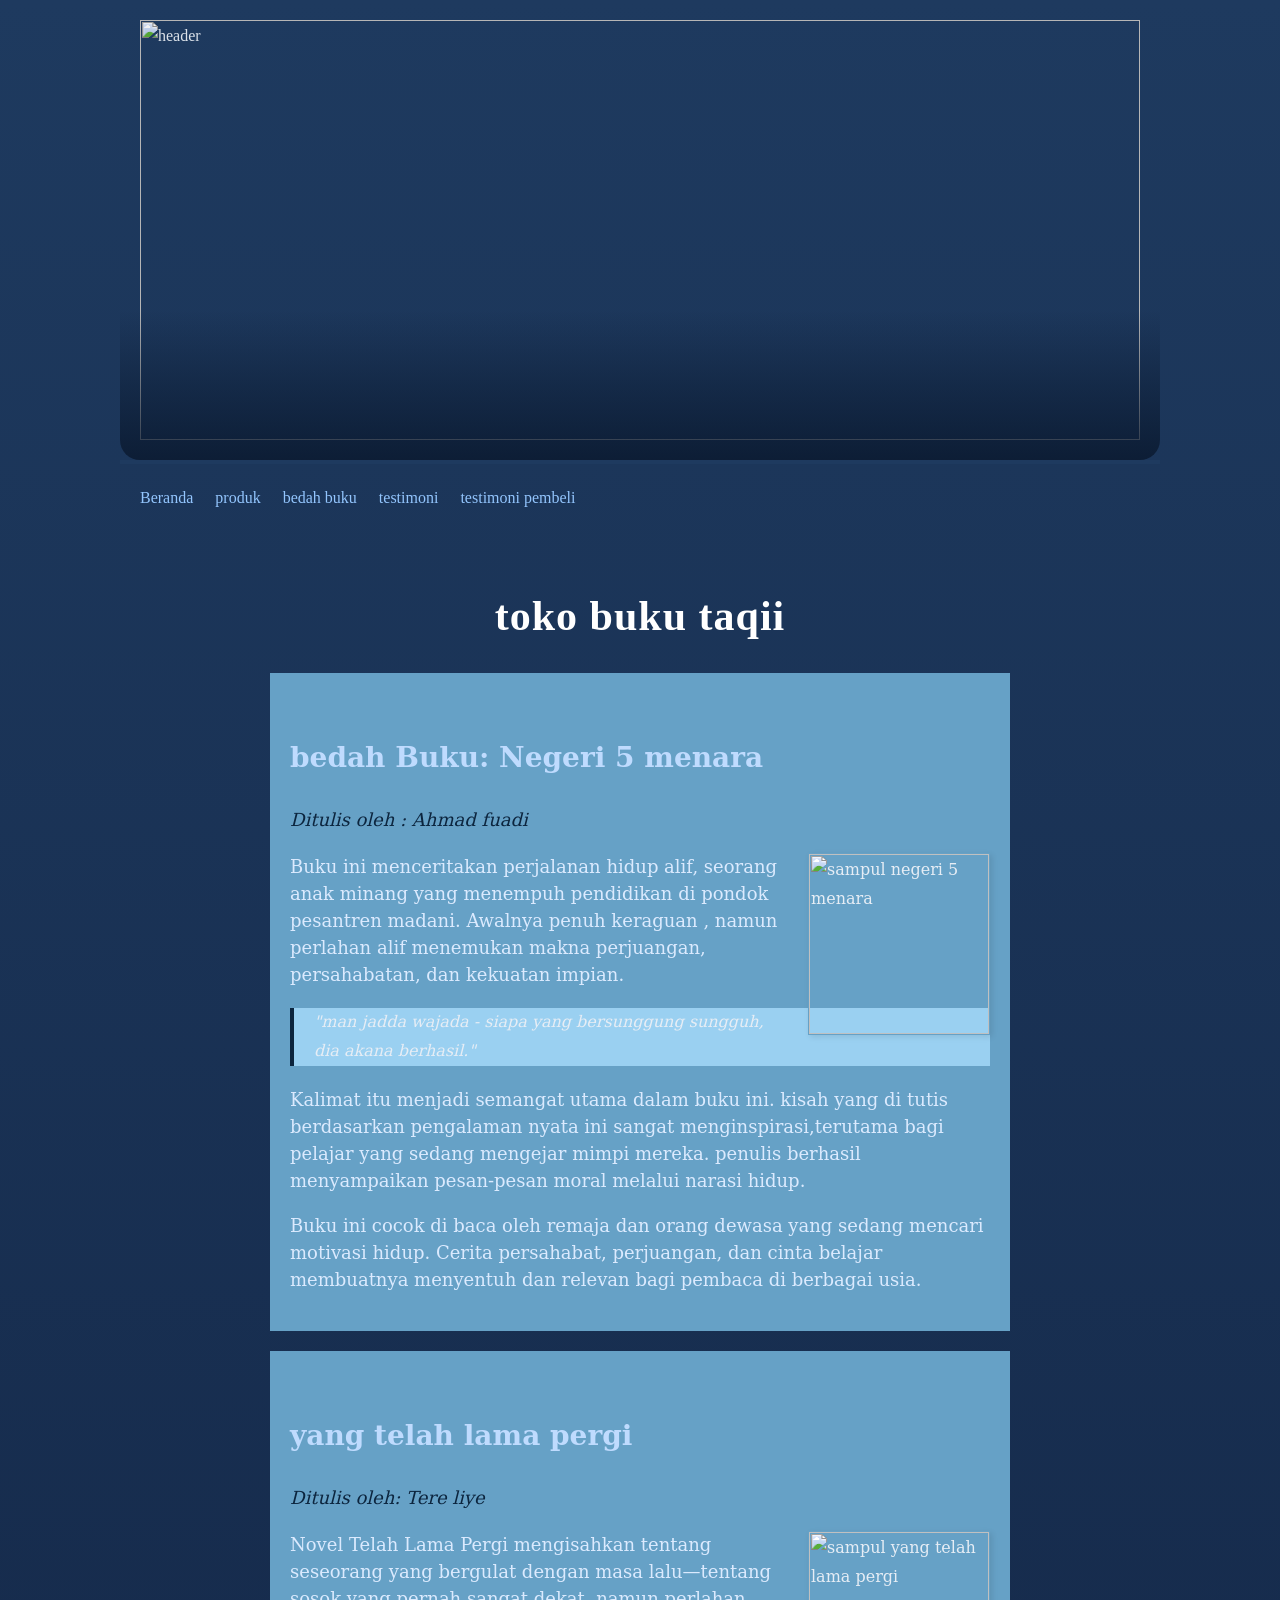
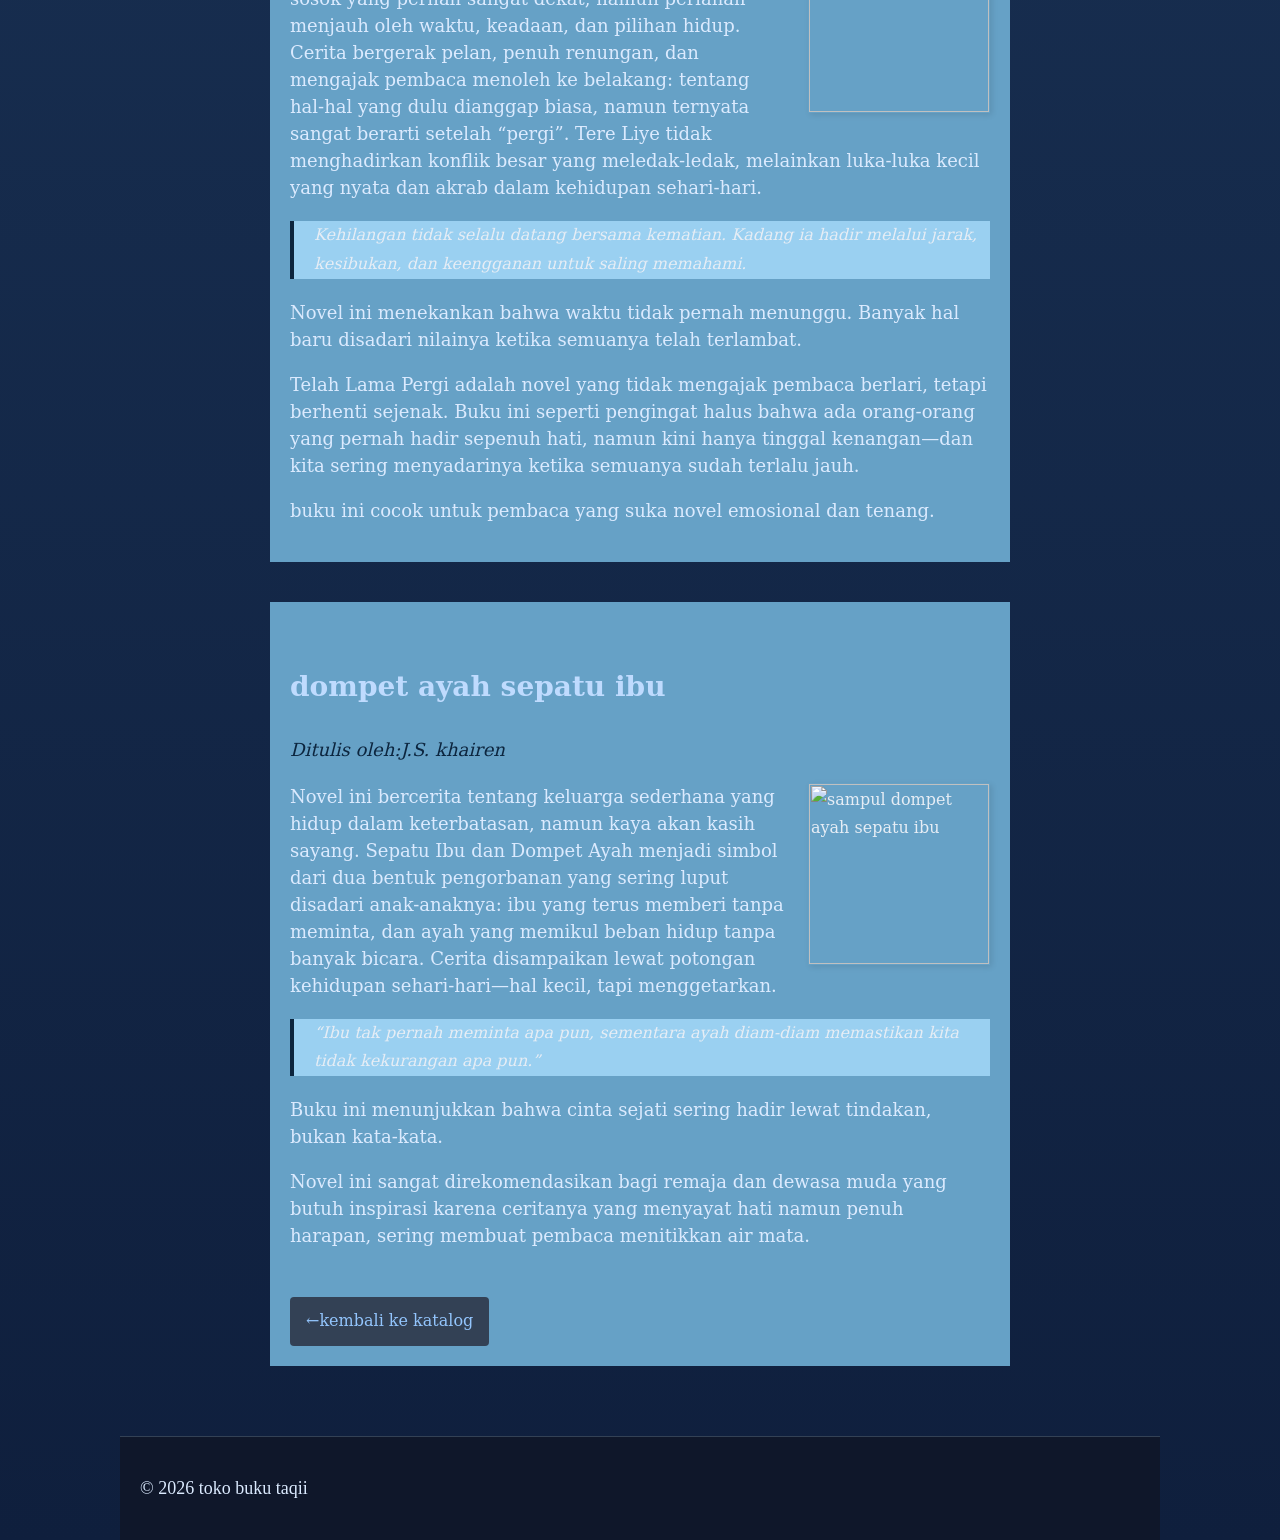
==== bedah-buku.html @ 6863a74d "Add files via upload" ====
<html lang="id">
<head>
<meta charset="UTF-8">

<meta name="viewport" content="width=device-width, initial-
scale=1.0">

<title>Profil Usaha Buku</title>
<link rel="stylesheet" href="style.css" />
</head>
<body>
<header>
        <img src="image/ChatGPT Image Mar 4, 2026, 09_46_15 AM.png" alt="header" width="1920" height="600"> 
    </header>    
<nav>
<a href="index.html">Beranda</a>
<a href="produk.html">produk</a>
<a href="bedah-buku.html">bedah buku</a>
<a href="testimoni.html">testimoni</a>
<a href="tampil-testimoni.html">testimoni pembeli</a>
</nav>
<h1>toko buku taqii</h1>
<main class="artikel">
<h2>bedah Buku: Negeri 5 menara</h2>
<p class=" penulis">Ditulis oleh : Ahmad fuadi</p>

<img src="image/9789792248616_negeri-5-menara-_cu-cover-baru_.avif" alt="sampul negeri 5 menara" class="sampul">
  
<p> Buku ini menceritakan perjalanan hidup alif, seorang anak minang yang menempuh pendidikan di pondok pesantren madani.
    Awalnya penuh keraguan , namun perlahan alif menemukan makna perjuangan, persahabatan, dan kekuatan impian.
</p>

<blockquote>
    "man jadda wajada - siapa yang bersunggung sungguh, dia akana berhasil."
</blockquote>

<p> Kalimat itu menjadi semangat utama dalam buku ini. kisah yang di tutis berdasarkan pengalaman nyata ini sangat menginspirasi,terutama bagi pelajar yang sedang mengejar mimpi mereka.
    penulis berhasil menyampaikan pesan-pesan moral melalui narasi hidup.
</p>

<p>Buku ini cocok di baca oleh remaja dan orang dewasa yang sedang mencari motivasi hidup. Cerita persahabat, perjuangan, dan cinta belajar membuatnya menyentuh dan relevan bagi pembaca di berbagai usia.</p>

</main>

<section class="daftar-produk">
<main class="artikel">
<h2>yang telah lama pergi</h2>
<p class=" penulis">Ditulis oleh: Tere liye</p>
<img src="image/dbe6fa9e126acbc988fa9dc669bfa091.jpg" alt="sampul yang telah lama pergi" class="sampul">

<p>Novel Telah Lama Pergi mengisahkan tentang seseorang yang bergulat dengan masa lalu—tentang sosok yang pernah sangat dekat, namun perlahan menjauh oleh waktu, keadaan, dan pilihan hidup. Cerita bergerak pelan, penuh renungan, dan mengajak pembaca menoleh ke belakang: tentang hal-hal yang dulu dianggap biasa, namun ternyata sangat berarti setelah “pergi”.

Tere Liye tidak menghadirkan konflik besar yang meledak-ledak, melainkan luka-luka kecil yang nyata dan akrab dalam kehidupan sehari-hari.</p>

<blockquote>Kehilangan tidak selalu datang bersama kematian. Kadang ia hadir melalui jarak, kesibukan, dan keengganan untuk saling memahami.</blockquote>

<p>Novel ini menekankan bahwa waktu tidak pernah menunggu. Banyak hal baru disadari nilainya ketika semuanya telah terlambat.</p>

<p>Telah Lama Pergi adalah novel yang tidak mengajak pembaca berlari, tetapi berhenti sejenak. Buku ini seperti pengingat halus bahwa ada orang-orang yang pernah hadir sepenuh hati, namun kini hanya tinggal kenangan—dan kita sering menyadarinya ketika semuanya sudah terlalu jauh.</p>

<p>buku ini cocok untuk pembaca yang suka novel emosional dan tenang.</p>

</section>
</main>

<section class="daftar-produk">
<main class="artikel">
<h2>dompet ayah sepatu ibu</h2>
<p class=" penulis">Ditulis oleh:J.S. khairen</p>
<img src="image/197081629.jpg" alt="sampul dompet ayah sepatu ibu" class="sampul">

<p>Novel ini bercerita tentang keluarga sederhana yang hidup dalam keterbatasan, namun kaya akan kasih sayang. Sepatu Ibu dan Dompet Ayah menjadi simbol dari dua bentuk pengorbanan yang sering luput disadari anak-anaknya: ibu yang terus memberi tanpa meminta, dan ayah yang memikul beban hidup tanpa banyak bicara.

Cerita disampaikan lewat potongan kehidupan sehari-hari—hal kecil, tapi menggetarkan.</p>

<blockquote>“Ibu tak pernah meminta apa pun, sementara ayah diam-diam memastikan kita tidak kekurangan apa pun.”</blockquote>

<p>Buku ini menunjukkan bahwa cinta sejati sering hadir lewat tindakan, bukan kata-kata.</p>

<p>Novel ini sangat direkomendasikan bagi remaja dan dewasa muda yang butuh inspirasi karena ceritanya yang menyayat hati namun penuh harapan, sering membuat pembaca menitikkan air mata.</p>

<a href="produk.html" class="btn-kembali">←kembali ke katalog</a>
</section>


<footer>
    <p>&copy; 2026 toko buku taqii</p>
</footer>


</body>
</html>
---- style.css ----
body {
background-color:#9ad0f1;
font-family:serif,monospace;
color: #102e48;
margin: 20px;
}
h1 {
color: #052443ce;
text-align: center;
}
h2 {
color: #0c253e;
text-align: left;
}
p {
font-size: 18px;
text-align: left;
line-height: 1.5;
}

.daftar-produk{
    display: grid;
    grid-template-columns:repeat(auto-fit,minmax(250px,1fr));
    gap:20px;
    padding: 20px;
}

body{
  margin:0;
  font-family: 'Georgia', serif;
  background: linear-gradient(135deg, #0f172a, #1e3a5f);
  color:#e6edf5;
  line-height:1.7;
}
body{
  background: linear-gradient(
    180deg,
    #1e3a5f,
    #0f1f3d
  );
}
/* container biar rapih tengah */
body > *{
  max-width:1000px;
  margin:auto;
  padding:20px;
}

/* NAVIGATION */
a{
  color:#93c5fd;
  text-decoration:none;
  font-weight:500;
  margin-right:18px;
  transition:0.3s;
}

a:hover{
  color:#ffffff;
  border-bottom:2px solid #93c5fd;
}

header{
  position: relative; /* WAJIB biar overlay nempel */
}

/* overlay biar nyatu ke background navy */
header::after{
  content: "";
  position: absolute;
  bottom: 0;
  left: 0;
  width: 100%;
  height: 150px;

  background: linear-gradient(
    to bottom,
    rgba(10,25,47,0),
    rgba(10,25,47,0.85)
  );

  border-radius: 0 0 20px 20px;
}

.formulir{
  background: rgba(255,255,255,0.08);
  backdrop-filter: blur(12px);
  border-radius: 20px;
}

/* JUDUL */
h1{
  text-align:center;
  font-size:42px;
  margin-top:30px;
  letter-spacing:1px;
  color:#ffffff;
}

h2{
  font-size:28px;
  margin-top:40px;
  color:#bfdbfe;
}

/* PARAGRAF */
p{
  font-size:18px;
  color:#dbeafe;
}

/* CARD LIST */
ul{
  background:#1e293b;
  padding:30px;
  border-radius:18px;
  box-shadow:0 10px 30px rgba(0,0,0,0.4);
}

li{
  margin-bottom:18px;
}

li strong{
  color:#60a5fa;
  font-size:19px;
}

/* FOOTER */
footer{
  background:#0f172a;
  text-align:center;
  padding:20px;
  margin-top:50px;
  border-top:1px solid #334155;
  font-size:15px;
  color:#94a3b8;
}
.produk{
  background-color: #1f3a63; /* navy lebih terang */
  padding: 20px;
  border-radius: 15px;
  box-shadow: 0 8px 20px rgba(0,0,0,0.4);
}

.produk p{
  color: #e6f0ff;
}

.produk h2{
  color: #9ed0ff;
}
.produk img {
    width: 150px;
    height: auto;
    border-radius: 5px;
    margin-bottom: 10px

}

.produk h2 {
    font-size: 20px;
    color:rgb(158, 217, 250)
}

.produk h3 {
    font-size: 16px;
    color:#0c253e
}

.harga {
    font-weight: bold;
    color:#0c253e
}

.deskripsi{
    font-size: 14px;
    color:#0c253e
}

.artikel {
    max-width: 700px;
    margin: auto;
    padding: 20px;
    background-color:#66a1c6;
    font-family: 'georgia','serif';

    line-height: 1.8;
}

.artikel .penulis {
    font-style: italic;
    color:#0c253e;
    margin-bottom: 20px;
}

.artikel .sampul {
    width: 180px;
    float: right;
    margin: 0 0 20px 20px;
    border: 1px solid #66a1c6;
    box-shadow: 2px 2px 6px rgba(0, 0, 0, 0.1);
}

.artikel blockquote {
    font-style: italic;
    padding-left: 20px;
    margin: 20px 0;
    border-left: 4px solid #0c253e;
    background-color: #9ad0f1;
}

.btn-kembali { 
    display: inline-block;
    margin-top: 30px;
    padding: 10px 16px;
    background-color: #334155;
    text-decoration: none;
    border-radius: 4px;
}

.btn-kembali:hover {
    background-color: #1e3a5f;
}

.formulir {
    max-width: 600px;
    margin: auto;
    padding: 20px;
    background-color: #66a1c6;
    border-radius: 10px;
    box-shadow: 0 0 10px rgba(0,0,0,0.1);

}

form label {
    display: block;
    margin-top: 10px;
    font-weight: bold;

}

form input, form select, form textarea {
    width: 100%;
    padding: 8px;
    margin-top: 5px;
    margin-bottom: 15px;
    border-radius: 5px;
    border: 1px solid #ccc;

}

form button {
    background-color:#9ad0f1;
    color: rgb(63, 123, 172);
    padding: 10px 15px;
    border: none;
    border-radius: 5px;
    cursor: pointer;

}

form button:hover {
    background-color: #06457b;
}


header {
  width:100%;
  height:420px;
  overflow:hidden;
  border-bottom:4px solid #1e3a5f;
}

header img{
  width:100%;
  height:100%;
  object-fit:cover;
  filter: brightness(0.95);
}
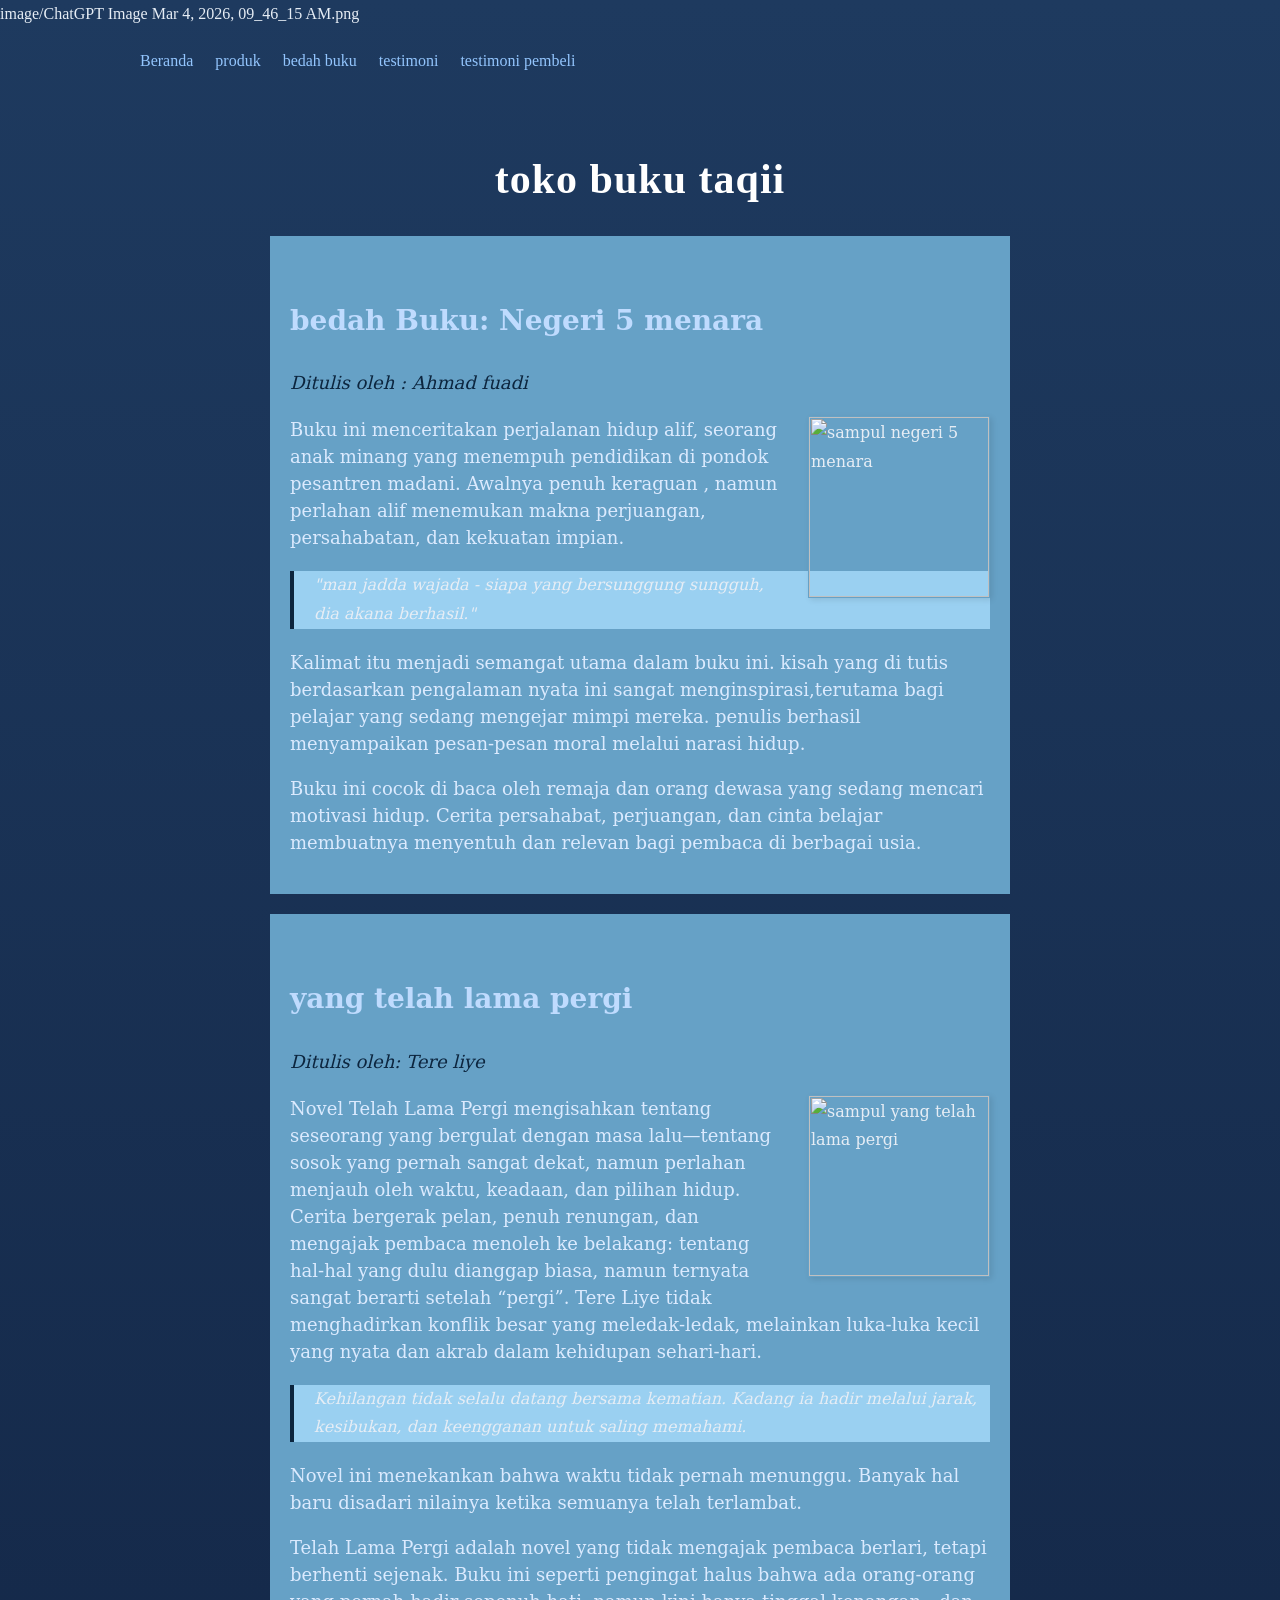
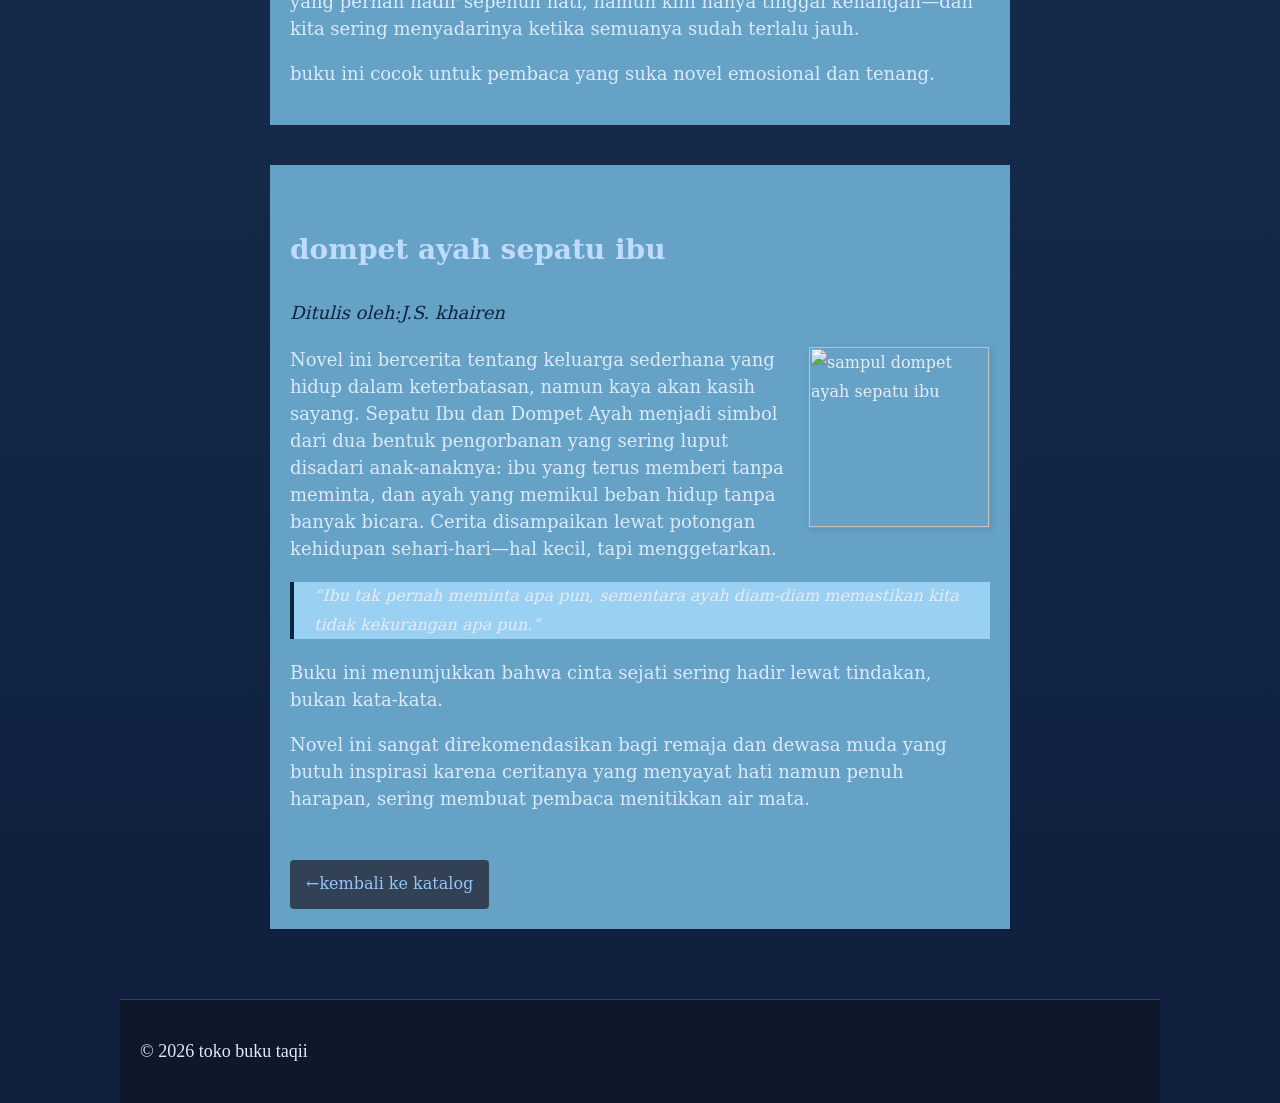
==== commit 39900c94: "Update bedah-buku.html" ====
--- a/bedah-buku.html
+++ b/bedah-buku.html
@@ -9,9 +9,7 @@
 <link rel="stylesheet" href="style.css" />
 </head>
 <body>
-<header>
-        <img src="image/ChatGPT Image Mar 4, 2026, 09_46_15 AM.png" alt="header" width="1920" height="600"> 
-    </header>    
+        image/ChatGPT Image Mar 4, 2026, 09_46_15 AM.png
 <nav>
 <a href="index.html">Beranda</a>
 <a href="produk.html">produk</a>
@@ -89,4 +87,5 @@
 
 
 </body>
-</html>+
+</html>
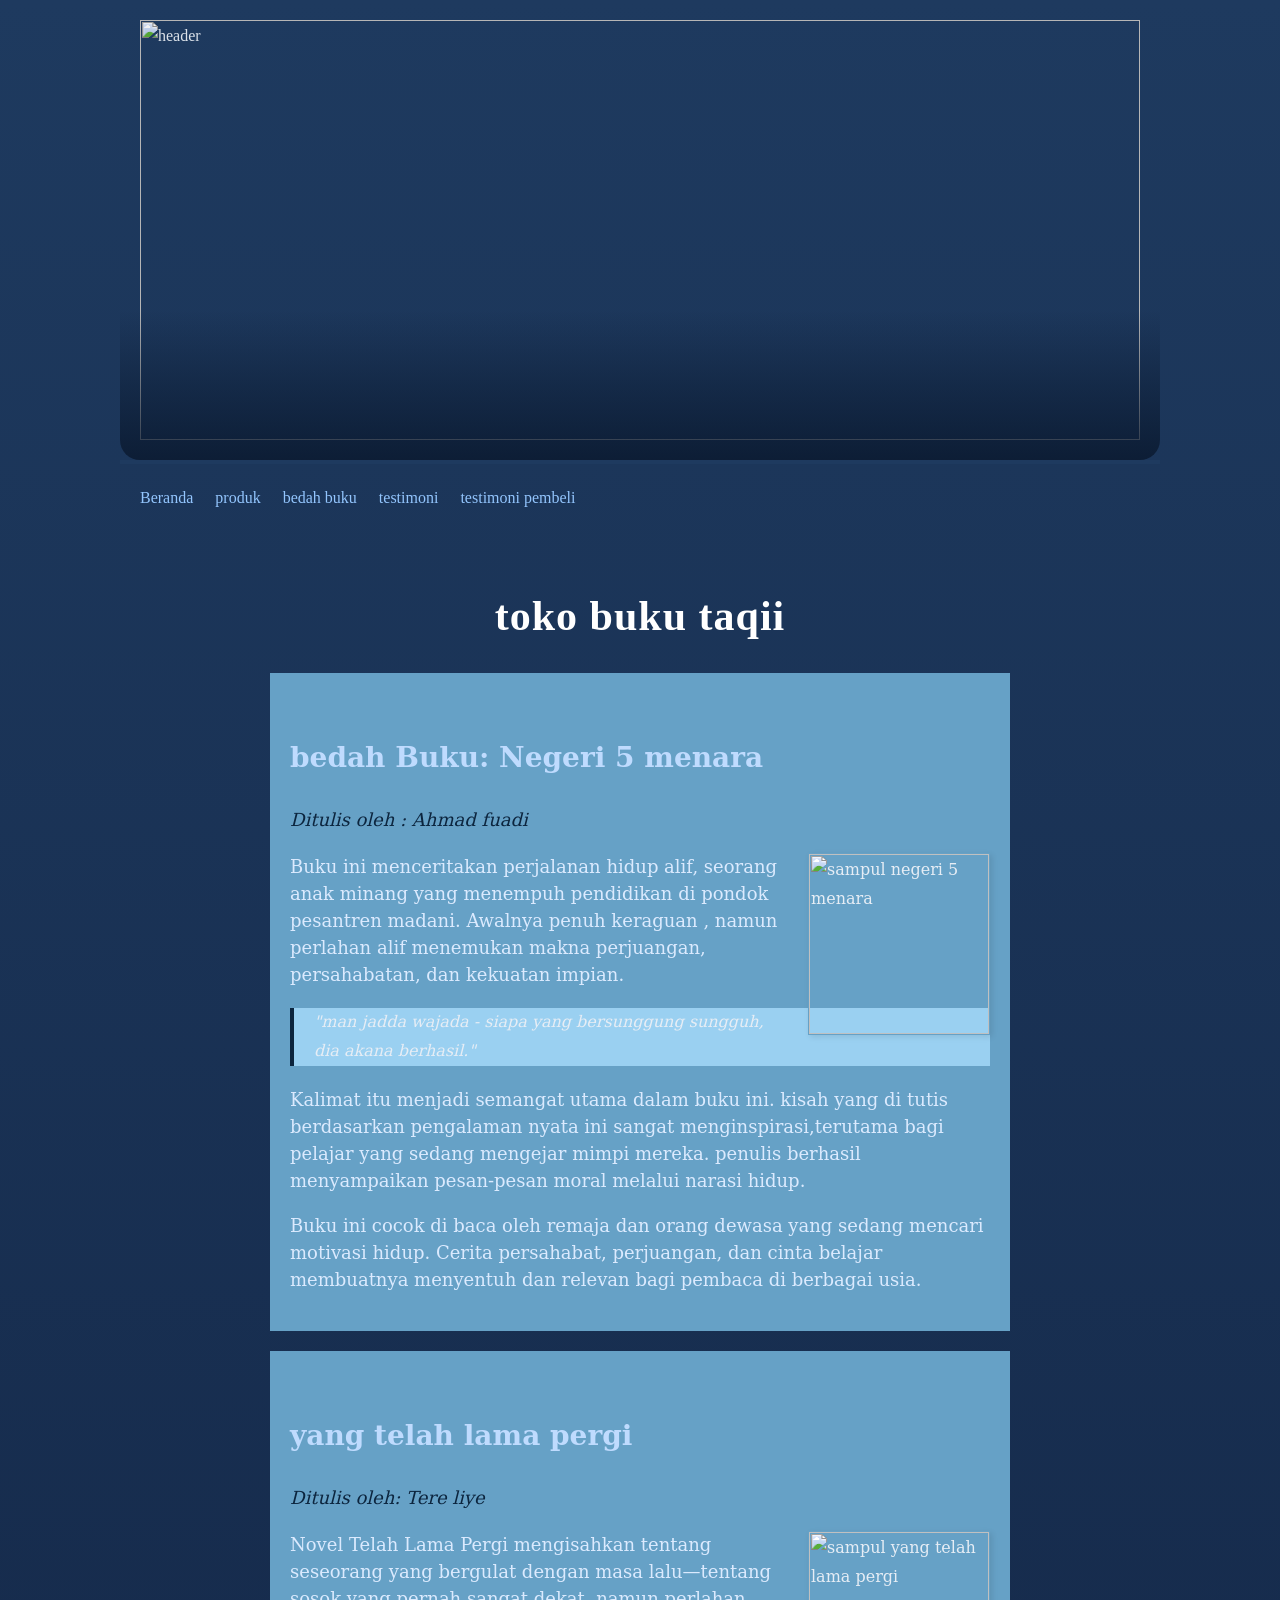
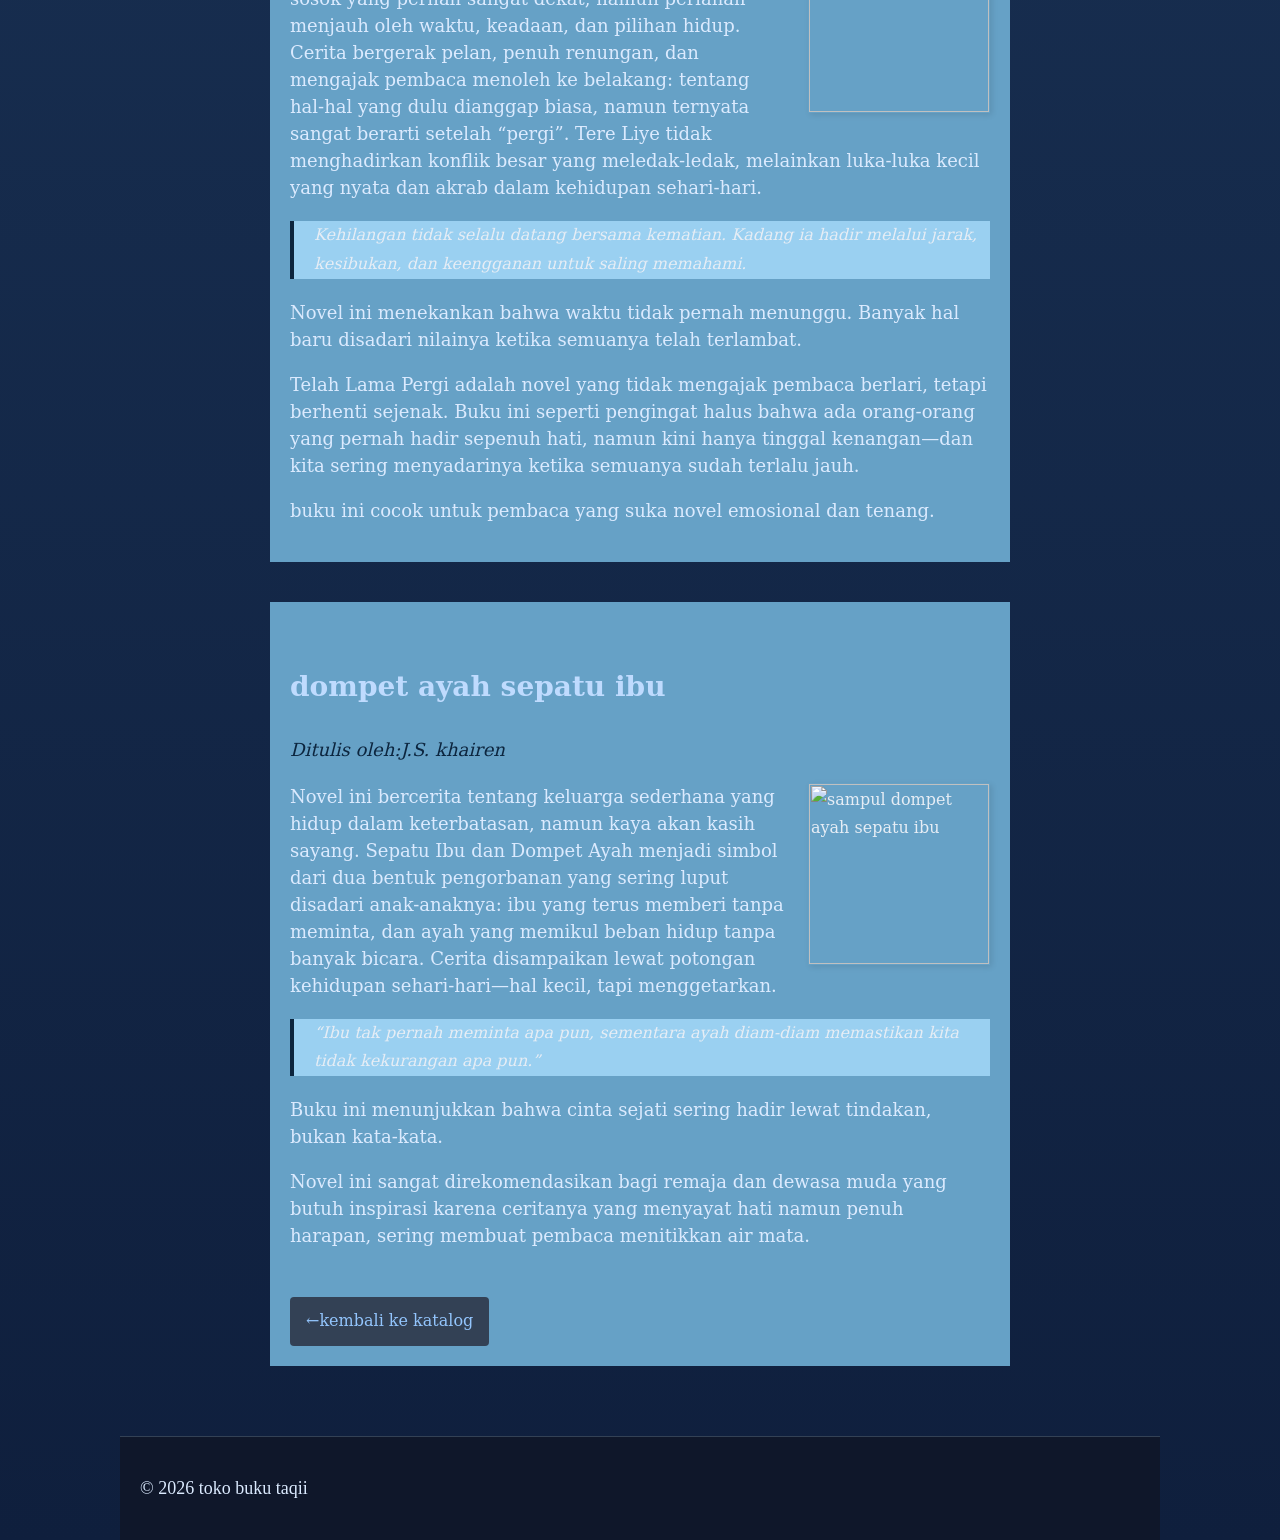
==== commit c1ee6731: "Update bedah-buku.html" ====
--- a/bedah-buku.html
+++ b/bedah-buku.html
@@ -9,7 +9,9 @@
 <link rel="stylesheet" href="style.css" />
 </head>
 <body>
-        image/ChatGPT Image Mar 4, 2026, 09_46_15 AM.png
+<header>
+        <img src="ChatGPT Image Mar 4, 2026, 09_46_15 AM.png" alt="header" width="1920" height="600"> 
+    </header>    
 <nav>
 <a href="index.html">Beranda</a>
 <a href="produk.html">produk</a>
@@ -89,3 +91,5 @@
 </body>
 
 </html>
+
+
